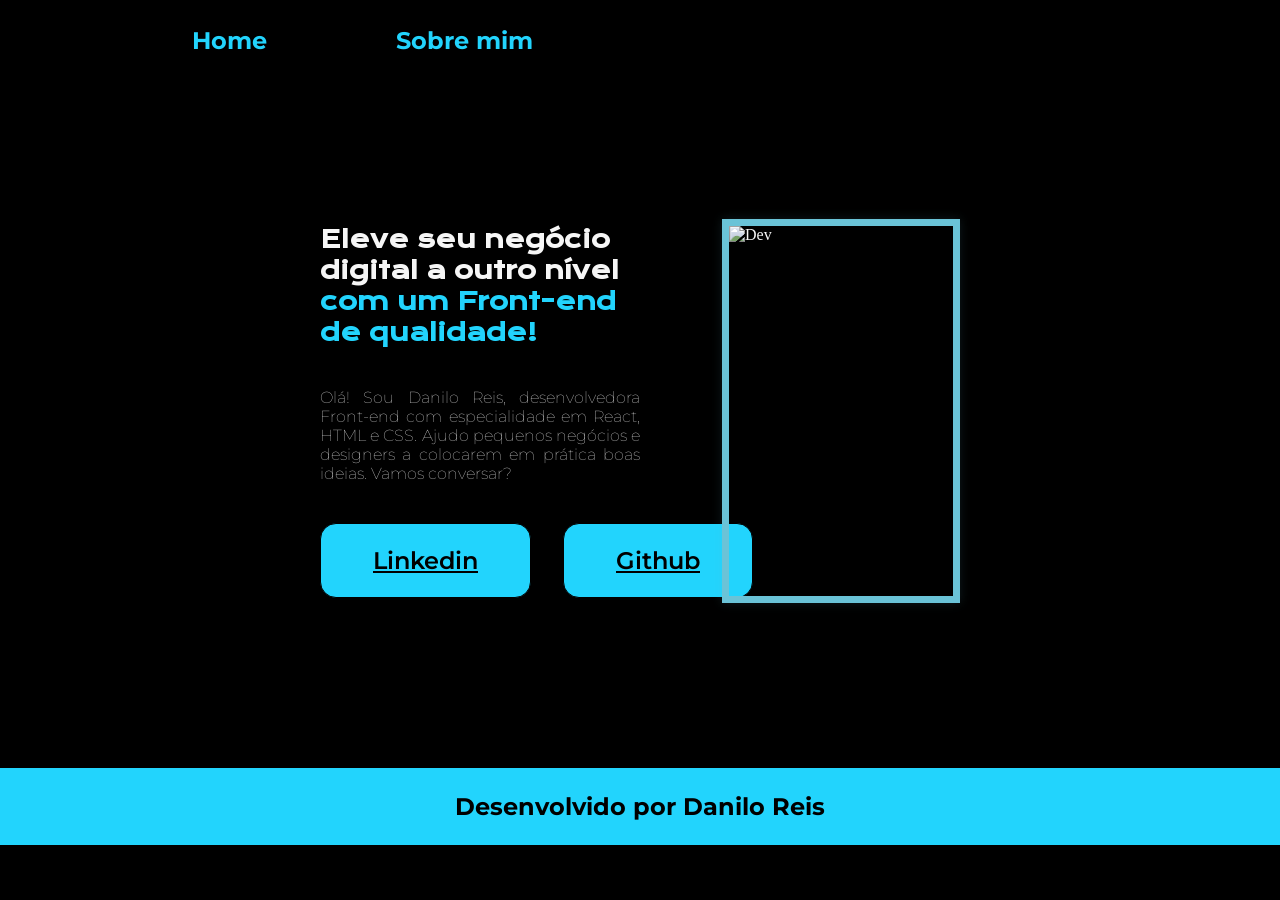
==== index.html @ 9ea7b1df "Add files via upload" ====
<!DOCTYPE html>
<html lang="en">

<head>
    <meta charset="UTF-8">
    <meta name="viewport" content="width=device-width, initial-scale=1.0">
    <title>Document</title>
    <link rel="stylesheet" href="dstyle.css">
</head>

<body>
    <header>
        <nav class="cabecalho">
            <a href="index.html" class="cabecalho-link">Home</a>
            <a href="sobre.html" class="cabecalho-link">Sobre mim</a>
        </nav>
    </header>
    <main>
        <section class="container-texto">
            <h1 class="container-texto-titulo">Eleve seu negócio digital a outro nível <strong
                    class="container-titulo-destaque"> com um Front-end de qualidade!</strong></h1>
            <p class="container-texto-paragrafo">Olá! Sou Danilo Reis, desenvolvedora Front-end com
                especialidade em React, HTML e CSS. Ajudo pequenos negócios e designers a colocarem
                em prática boas ideias. Vamos conversar?</p>
            <div class="container-texto-link">
                <a href="https://www.linkedin.com/in/danilo-reis-a7b156123/"class="container-texto-link-link" id="linkedin">Linkedin</a>
                <a href="https://github.com/Dan-1177" class="container-texto-link-link">Github</a>
            </div>
        </section>
        <section class="container-foto">
            <img src="dan.png" alt="Dev" id="ft">
        </section>
    </main>
    <footer>

        <p>Desenvolvido por Danilo Reis</p>
    </footer>
</body>

</html>
---- dstyle.css ----
@import url('https://fonts.googleapis.com/css2?family=Krona+One&family=Montserrat:wght@400;600&display=swap&#39');

:root{
    --corPrincipal: #22D4FD;
    --corSecundaria: #000;
    --corTerciaria: #F6F6F6;

    --fontePrincipal: "Montserrat", sans-serif;
    --fonteSecundaria: "Krona One", sans-serif;
}

*{
    margin: 0;
    padding: 0;
}

body{
    box-sizing: border-box;
    background-color: var(--corSecundaria);
    color: var(--corTerciaria);
}

header{
    background-color: var(--corSecundaria);
    padding: 2% 0% 0% 15%;
}
.cabecalho{
    display: flex;
    gap: 129px;
}
.cabecalho-link{
     color: var(--corPrincipal);
     font-family: var(--fontePrincipal);
     font-size: 24px;
     font-weight: bold;
     text-decoration: none;
}

main{
    height:65vh;
    padding: 5% 25%;
    display: flex;
    align-items: center;
    justify-content: space-between;
    gap: 82px;
}

.container-titulo-destaque{
    color: var(--corPrincipal);
}
.container-texto{
    width: 50%;
    display: flex;
    flex-direction: column;
    gap: 40px;
}
.container-texto-titulo{
    font-family: var(--fonteSecundaria);
    color: var(--corTerciaria);
}

.container-texto-paragrafo{
    font-family: var(--fontePrincipal);
    color: var(--corTerciaria);
    font-size: 16px;
    font-weight: 1;
    text-align: justify;
}

.container-texto-link{
    display: flex;
    flex-direction: row;
    justify-content: space-between;
    align-items: center;
    gap: 32px;
}

.container-texto-link-link{
    background-color: var(--corPrincipal);
    border: solid 1px;
    border-radius: 16px;
    padding: 22px 52px;
    color: var(--corSecundaria);
    font-size: 24px;
    font-family: var(--fontePrincipal);
    font-weight: 600;
}

#linkdin{
    border-radius: 35px;

}
.container-foto{
    width: 310px;
    height: 370px;
    object-fit: cover;
    filter: grayscale(50%);
    border: 7px solid var(--corPrincipal);
    display: flex;
    overflow: hidden;
    box-shadow: 0 0 10px rgba(32, 199, 242, 0.15);
}


footer{
    color: var(--corSecundaria);
    background-color: var(--corPrincipal);
    padding: 24px;
    text-align: center;
    font-family: var(--fontePrincipal);
    font-size: 1.5rem;
    font-weight: 700;
}

@media(max-width: 600px) {
    .cabecalho {
        padding: 10%;
    }
    .cabecalho__menu {
        justify-content: center;
    }
    main {

        flex-direction: column-reverse;
    }
    .container-texto {
        width: 100%;
        flex-direction: column;
        gap: 40px;
    }
    .container-foto {
        width: 100%;
        align-items: center;
        justify-content: center;
    }
}
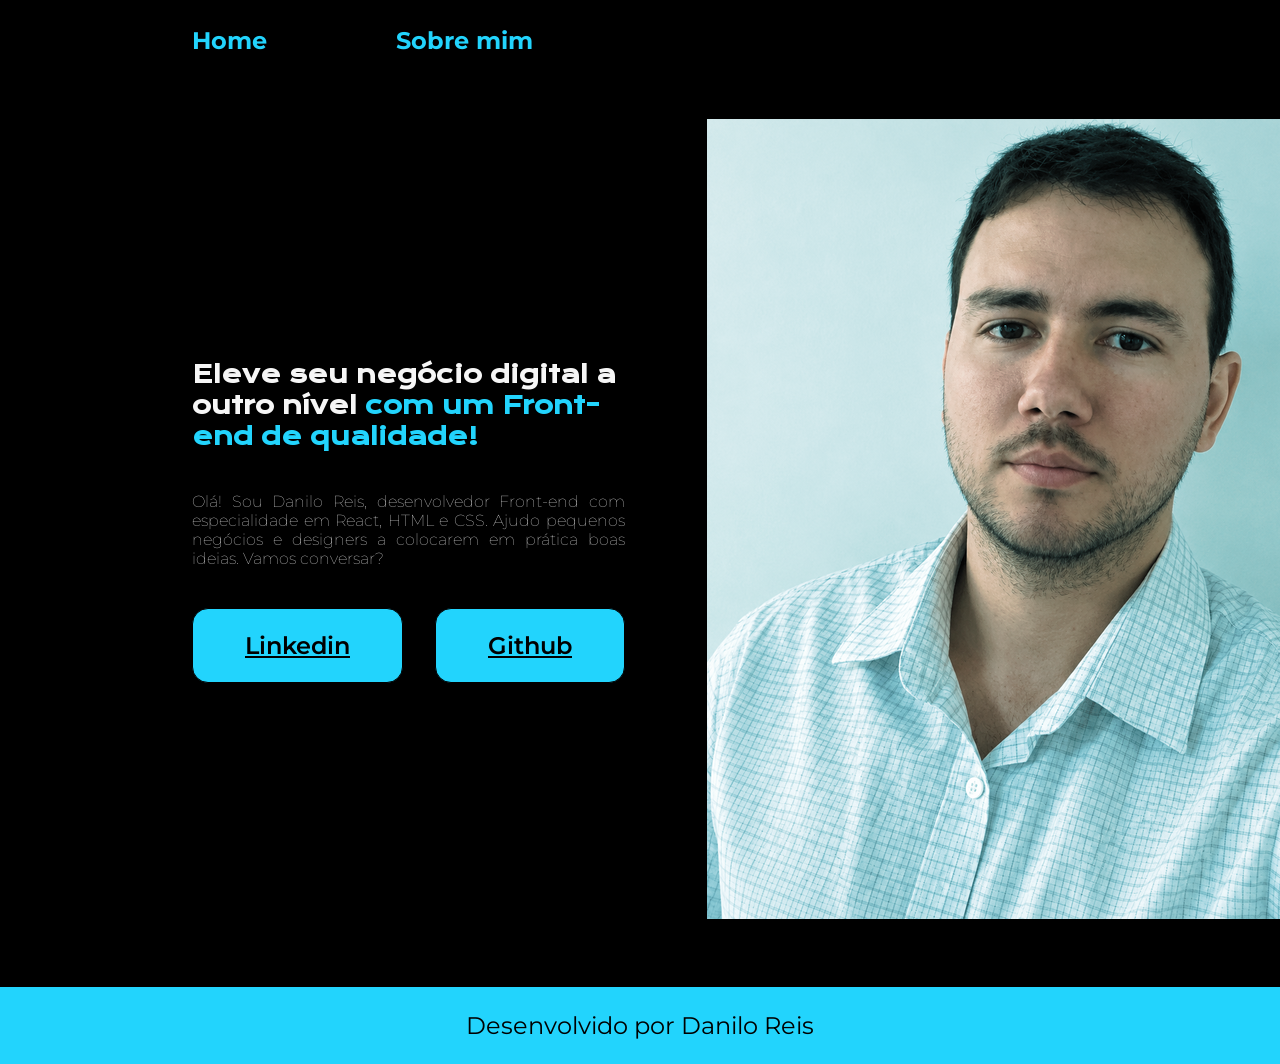
==== commit 54584217: "Update index.html" ====
--- a/index.html
+++ b/index.html
@@ -19,7 +19,7 @@
         <section class="container-texto">
             <h1 class="container-texto-titulo">Eleve seu negócio digital a outro nível <strong
                     class="container-titulo-destaque"> com um Front-end de qualidade!</strong></h1>
-            <p class="container-texto-paragrafo">Olá! Sou Danilo Reis, desenvolvedora Front-end com
+            <p class="container-texto-paragrafo">Olá! Sou Danilo Reis, desenvolvedor Front-end com
                 especialidade em React, HTML e CSS. Ajudo pequenos negócios e designers a colocarem
                 em prática boas ideias. Vamos conversar?</p>
             <div class="container-texto-link">
@@ -37,4 +37,4 @@
     </footer>
 </body>
 
-</html>+</html>
--- a/dstyle.css
+++ b/dstyle.css
@@ -28,17 +28,18 @@
     display: flex;
     gap: 129px;
 }
+
 .cabecalho-link{
      color: var(--corPrincipal);
      font-family: var(--fontePrincipal);
      font-size: 24px;
      font-weight: bold;
      text-decoration: none;
+
 }
 
 main{
-    height:65vh;
-    padding: 5% 25%;
+    padding: 5% 15%;
     display: flex;
     align-items: center;
     justify-content: space-between;
@@ -86,21 +87,9 @@
     font-weight: 600;
 }
 
-#linkdin{
-    border-radius: 35px;
-
+.container-foto{
+    width: 50%;
 }
-.container-foto{
-    width: 310px;
-    height: 370px;
-    object-fit: cover;
-    filter: grayscale(50%);
-    border: 7px solid var(--corPrincipal);
-    display: flex;
-    overflow: hidden;
-    box-shadow: 0 0 10px rgba(32, 199, 242, 0.15);
-}
-
 
 footer{
     color: var(--corSecundaria);
@@ -109,8 +98,10 @@
     text-align: center;
     font-family: var(--fontePrincipal);
     font-size: 1.5rem;
-    font-weight: 700;
+    font-weight: 400;
 }
+
+
 
 @media(max-width: 600px) {
     .cabecalho {
@@ -130,7 +121,14 @@
     }
     .container-foto {
         width: 100%;
+        display: flex;
+        justify-content: center;
         align-items: center;
-        justify-content: center;
     }
-}+
+    .container-foto img {
+        width: 350px;
+        max-width: 280%;
+        height: auto;
+    }
+}
